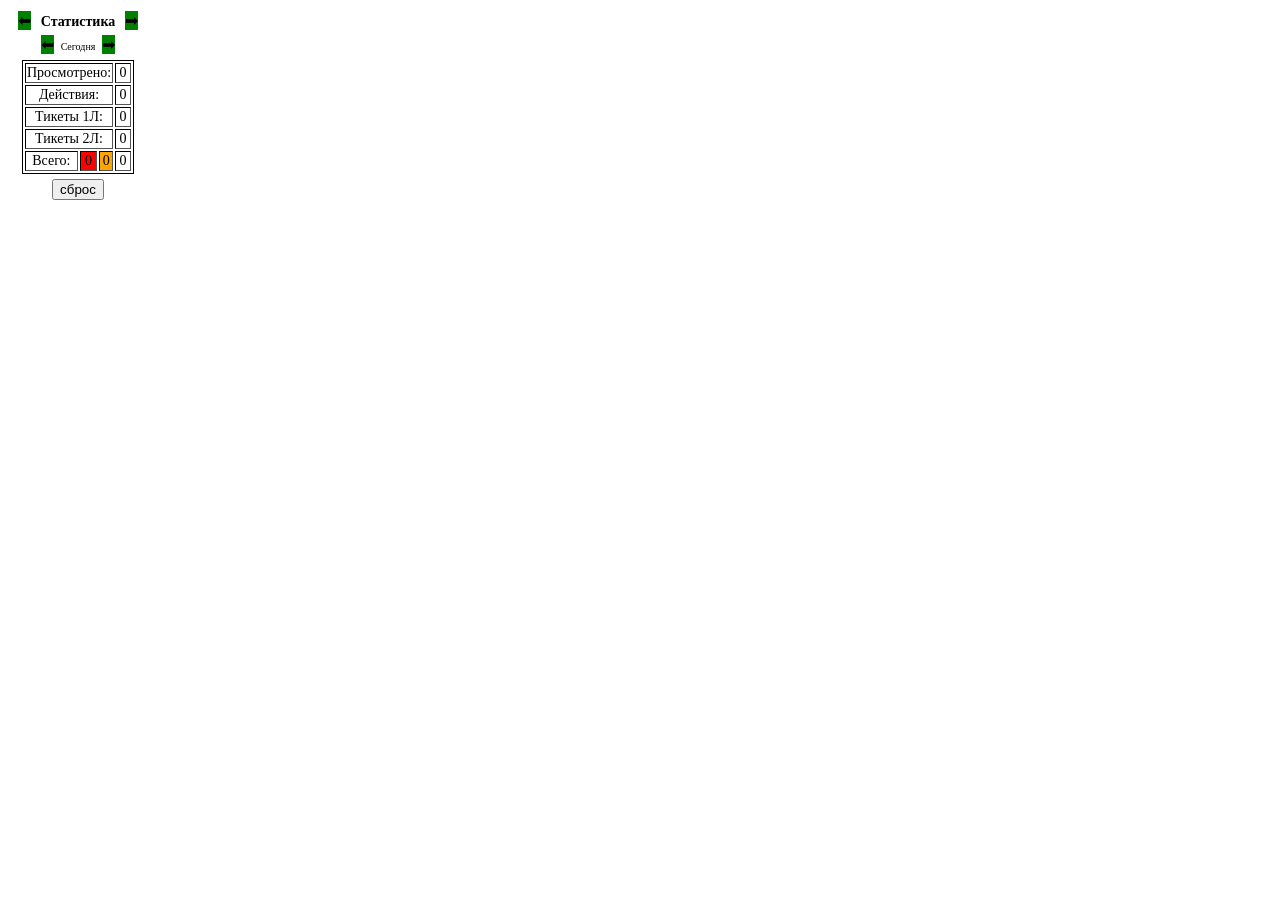
==== Skyeng Calc/popup.html @ 026a433e "Skyeng Calc Skyeng Calc Расширение" ====
<html style="height: 210px;">
	<head>
		<meta charset="utf-8">
		<style>
			.container {
				min-width: 140px; /* Минимальная ширина контейнера */
				height: 100px;
				float:left;
				text-align:center;
			}
			.test1 {
				display: inline-table;
				margin: 2%;
			}
			.vert{
				text-align:center;
				cursor: pointer;
				width: 5%;
			}
			.green{
				background-color:green;
			}
			.delete{
				background-color:red;
				cursor: pointer;
			}
			h3 {
				display: block;
				font-size: 1.17em;
				text-align: center;
				margin-top: 0%;
				margin-bottom: 2%;
				margin-left: 0;
				margin-right: 0;
				font-weight: bold;
			}
			table {
				border: 1px solid black;
				margin-bottom: 2%; 
				font-size: 14px;
			}
		</style>
		<script src="popup.js"></script>
	</head>
	<body class="container">
		<div id="menu_1">
			<span id="menu_left_1" class="test1 vert green">⬅</span>
			<span style="margin: 2%; font-weight: bold; font-size: 14px;">Статистика</span>
			<span id="menu_right_1" class="test1 vert green">➡</span>
		</div>
		<div id="menu_2" style="display: none">
			<span id="menu_left_2" class="test1 vert green">⬅</span>
			<span style="margin: 2%; font-weight: bold; font-size: 14px;">История</span>
			<span id="menu_right_2" class="test1 vert green">➡</span>
		</div>
		<span class="test1" id="history" style="display: none">
			<div id="history_menu0">
				<span id="hist0_left_1" class="vert green">⬅</span>
				<span style="text-align: center; margin: 0%; margin-bottom: 5%; font-size: 10px;">1 Линия</span>
				<span id="hist0_right_1" class="vert green">➡</span>
			</div>
			<div id="history_menu00" style="display: none">
				<span id="hist0_left_2" class="vert green">⬅</span>
				<span style="text-align: center; margin: 0%; margin-bottom: 5%; font-size: 10px;">2 Линия</span>
				<span id="hist0_right_2" class="vert green">➡</span>
			</div>
			<div id="history_menu1">
				<span id="hist1_left_1" class="vert green">⬅</span>
				<span style="text-align: center; margin: 0%; margin-bottom: 5%; font-size: 10px;">Cегодня</span>
				<span id="hist1_right_1" class="vert green">➡</span>
			</div>
			<div id="history_menu2" style="display: none">
				<span id="hist1_left_2" class="vert green">⬅</span>
				<span style="text-align: center; margin: 0%; margin-bottom: 5%; font-size: 10px;">Неделя</span>
				<span id="hist1_right_2" class="vert green">➡</span>
			</div>
			<div id="history_menu3" style="display: none">
				<span id="hist1_left_3" class="vert green">⬅</span>
				<span style="text-align: center; margin: 0%; margin-bottom: 5%; font-size: 10px;">Месяц</span>
				<span id="hist1_right_3" class="vert green">➡</span>
			</div>
			<div id="history_menu4" style="display: none">
					<span id="hist2_left_1" class="vert green">⬅</span>
					<span style="text-align: center; margin: 0%; margin-bottom: 5%; font-size: 10px;">Cегодня</span>
					<span id="hist2_right_1" class="vert green">➡</span>
				</div>
			<div id="history_menu5" style="display: none">
				<span id="hist2_left_2" class="vert green">⬅</span>
				<span style="text-align: center; margin: 0%; margin-bottom: 5%; font-size: 10px;">Неделя</span>
				<span id="hist2_right_2" class="vert green">➡</span>
			</div>
			<div id="history_menu6" style="display: none">
				<span id="hist2_left_3" class="vert green">⬅</span>
				<span style="text-align: center; margin: 0%; margin-bottom: 5%; font-size: 10px;">Месяц</span>
				<span id="hist2_right_3" class="vert green">➡</span>
			</div>
			<div style="margin-top: 5%;">
				<table border="1" id="history_table" style="text-align: center;">
						<tbody id="hist1_today" style="display: none;"></tbody>
						<tbody id="hist1_week" style="display: none;"></tbody>
						<tbody id="hist1_month" style="display: none;"></tbody>
						<tbody id="hist2_today" style="display: none;"></tbody>
						<tbody id="hist2_week" style="display: none;"></tbody>
						<tbody id="hist2_month" style="display: none;"></tbody>
				</table>
			</div>
		</span>
		<span id="block_1">
			<div>
				<span id="left_1" class="test1 vert green">⬅</span>
				<span style="text-align: center; margin: 0%; margin-bottom: 5%; font-size: 10px;">Cегодня</span>
				<span id="right_1" class="test1 vert green">➡</span>
			</div>
			<div class="test1">
				<table border="1" style="text-align: center;">
					<tbody>
						<tr><td colspan="3">Просмотрено: </td><td id="looked" style="min-width: 12px;">0</td></tr>
						<tr><td colspan="3">Действия: </td><td id="actions">0</td></tr>
						<tr><td colspan="3">Тикеты 1Л: </td><td id="first">0</td></tr>
						<tr><td colspan="3">Тикеты 2Л: </td><td id="second">0</td></tr>
						<tr>
							<td>Всего: </td>
							<td id="total_crit" style="background-color: red; min-width: 10px;">0</td>
							<td id="total_high" style="background-color: orange;">0</td>
							<td id="total">0</td>
						</tr>
					</tbody>
				</table>
			</div>
		</span>
		<span id="block_2" style="display: none;">
			<div>
				<span id="left_2" class="test1 vert green">⬅</span>
				<span style="text-align: center; margin: 0%; margin-bottom: 5%; font-size: 10px;">Неделя</span>
				<span id="right_2" class="test1 vert green">➡</span>
			</div>
			<div class="test1">
					<table border="1">
						<tbody>
							<tr><td colspan="3">Просмотрено: </td><td id="looked2" style="text-align: center; min-width: 12px;">0</td></tr>
							<tr><td colspan="3">Действия: </td><td id="actions2" style="text-align: center;">0</td></tr>
							<tr><td colspan="3">Тикеты 1Л: </td><td id="first2" style="text-align: center;">0</td></tr>
							<tr><td colspan="3">Тикеты 2Л: </td><td id="second2" style="text-align: center;">0</td></tr>
							<tr>
								<td>Всего: </td>
								<td id="total_crit2" style="background-color: red; text-align: center; min-width: 10px;">0</td>
								<td id="total_high2" style="background-color: orange; text-align: center;">0</td>
								<td id="total2" style="text-align: center;">0</td>
							</tr>
						</tbody>
					</table>
				</div>
		</span>
		<span id="block_3" style="display: none;">
			<div>
				<span id="left_3" class="test1 vert green">⬅</span>
				<span style="text-align: center; margin: 0%; margin-bottom: 5%; font-size: 10px;">Месяц</span>
				<span id="right_3" class="test1 vert green">➡</span>
			</div>
			<div class="test1">
				<table border="1">
					<tbody>
						<tr><td colspan="3">Просмотрено: </td><td id="looked3" style="text-align: center; min-width: 12px;">0</td></tr>
						<tr><td colspan="3">Действия: </td><td id="actions3" style="text-align: center;">0</td></tr>
						<tr><td colspan="3">Тикеты 1Л: </td><td id="first3" style="text-align: center;">0</td></tr>
						<tr><td colspan="3">Тикеты 2Л: </td><td id="second3" style="text-align: center;">0</td></tr>
						<tr>
							<td>Всего: </td>
							<td id="total_crit3" style="background-color: red; text-align: center; min-width: 10px;">0</td>
							<td id="total_high3" style="background-color: orange; text-align: center;">0</td>
							<td id="total3" style="text-align: center;">0</td>
						</tr>
					</tbody>
				</table>
			</div>
		</span>
		<div>
			<button id="reset_button" style="margin-bottom: 5%">сброс</button>
		</div>
	</body>
</html>
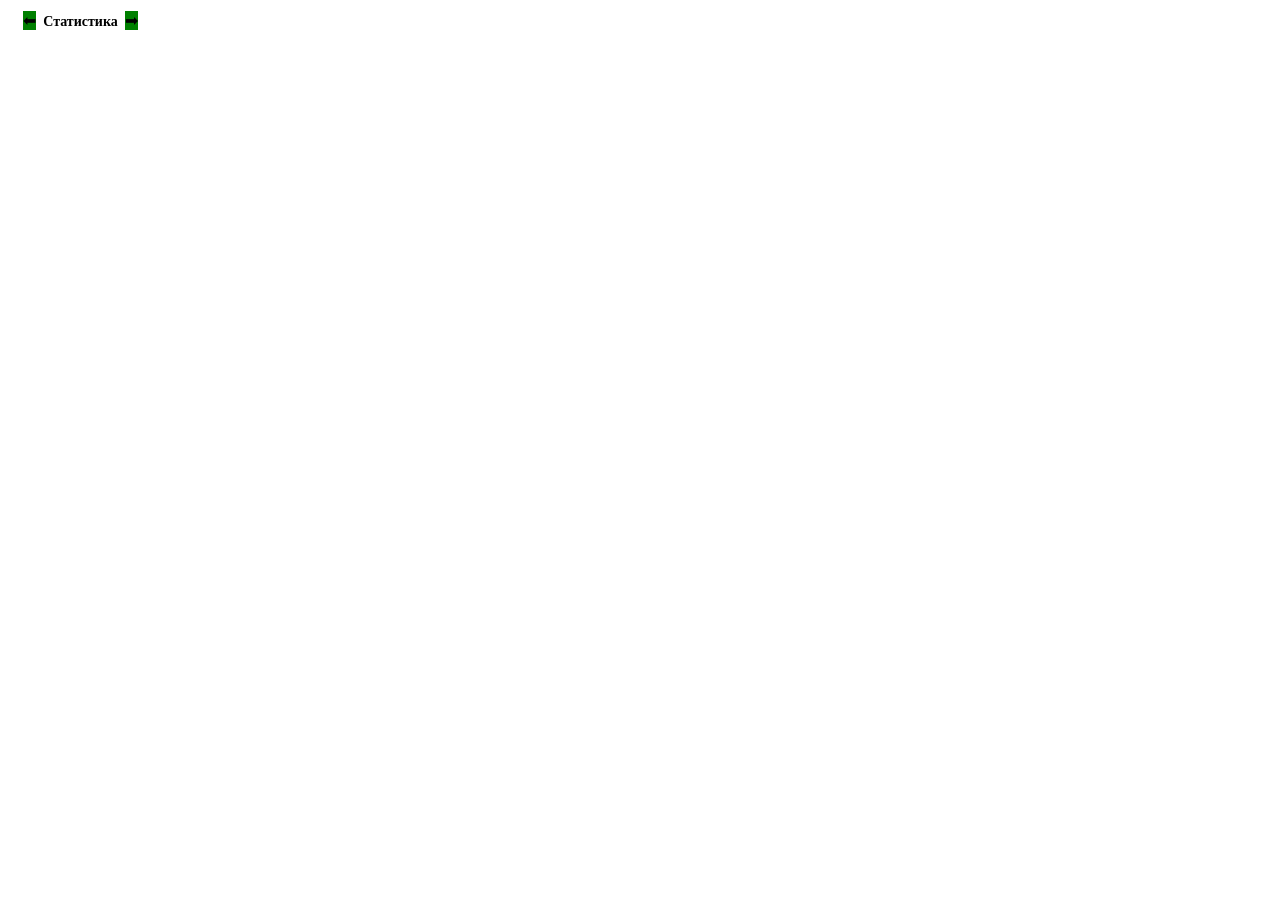
==== commit c15c3d1f: "v 1.3.7 1) Переписал логику и отображение PopUp 2) Добавил подсчет чатов 3) BAG FIX" ====
--- a/Skyeng Calc/popup.html
+++ b/Skyeng Calc/popup.html
@@ -1,181 +1,15 @@
-<html style="height: 210px;">
+<html style="height: 220px;">
 	<head>
 		<meta charset="utf-8">
-		<style>
-			.container {
-				min-width: 140px; /* Минимальная ширина контейнера */
-				height: 100px;
-				float:left;
-				text-align:center;
-			}
-			.test1 {
-				display: inline-table;
-				margin: 2%;
-			}
-			.vert{
-				text-align:center;
-				cursor: pointer;
-				width: 5%;
-			}
-			.green{
-				background-color:green;
-			}
-			.delete{
-				background-color:red;
-				cursor: pointer;
-			}
-			h3 {
-				display: block;
-				font-size: 1.17em;
-				text-align: center;
-				margin-top: 0%;
-				margin-bottom: 2%;
-				margin-left: 0;
-				margin-right: 0;
-				font-weight: bold;
-			}
-			table {
-				border: 1px solid black;
-				margin-bottom: 2%; 
-				font-size: 14px;
-			}
-		</style>
+		<link rel="stylesheet" href="popup.css" type="text/css">
 		<script src="popup.js"></script>
 	</head>
 	<body class="container">
-		<div id="menu_1">
-			<span id="menu_left_1" class="test1 vert green">⬅</span>
-			<span style="margin: 2%; font-weight: bold; font-size: 14px;">Статистика</span>
-			<span id="menu_right_1" class="test1 vert green">➡</span>
+		<div id="big_menu" class="unselectable">
+			<span class="button">⬅</span>
+			<span style="font-weight: bold; font-size: 14px;">Статистика</span>
+			<span class="button">➡</span>
 		</div>
-		<div id="menu_2" style="display: none">
-			<span id="menu_left_2" class="test1 vert green">⬅</span>
-			<span style="margin: 2%; font-weight: bold; font-size: 14px;">История</span>
-			<span id="menu_right_2" class="test1 vert green">➡</span>
-		</div>
-		<span class="test1" id="history" style="display: none">
-			<div id="history_menu0">
-				<span id="hist0_left_1" class="vert green">⬅</span>
-				<span style="text-align: center; margin: 0%; margin-bottom: 5%; font-size: 10px;">1 Линия</span>
-				<span id="hist0_right_1" class="vert green">➡</span>
-			</div>
-			<div id="history_menu00" style="display: none">
-				<span id="hist0_left_2" class="vert green">⬅</span>
-				<span style="text-align: center; margin: 0%; margin-bottom: 5%; font-size: 10px;">2 Линия</span>
-				<span id="hist0_right_2" class="vert green">➡</span>
-			</div>
-			<div id="history_menu1">
-				<span id="hist1_left_1" class="vert green">⬅</span>
-				<span style="text-align: center; margin: 0%; margin-bottom: 5%; font-size: 10px;">Cегодня</span>
-				<span id="hist1_right_1" class="vert green">➡</span>
-			</div>
-			<div id="history_menu2" style="display: none">
-				<span id="hist1_left_2" class="vert green">⬅</span>
-				<span style="text-align: center; margin: 0%; margin-bottom: 5%; font-size: 10px;">Неделя</span>
-				<span id="hist1_right_2" class="vert green">➡</span>
-			</div>
-			<div id="history_menu3" style="display: none">
-				<span id="hist1_left_3" class="vert green">⬅</span>
-				<span style="text-align: center; margin: 0%; margin-bottom: 5%; font-size: 10px;">Месяц</span>
-				<span id="hist1_right_3" class="vert green">➡</span>
-			</div>
-			<div id="history_menu4" style="display: none">
-					<span id="hist2_left_1" class="vert green">⬅</span>
-					<span style="text-align: center; margin: 0%; margin-bottom: 5%; font-size: 10px;">Cегодня</span>
-					<span id="hist2_right_1" class="vert green">➡</span>
-				</div>
-			<div id="history_menu5" style="display: none">
-				<span id="hist2_left_2" class="vert green">⬅</span>
-				<span style="text-align: center; margin: 0%; margin-bottom: 5%; font-size: 10px;">Неделя</span>
-				<span id="hist2_right_2" class="vert green">➡</span>
-			</div>
-			<div id="history_menu6" style="display: none">
-				<span id="hist2_left_3" class="vert green">⬅</span>
-				<span style="text-align: center; margin: 0%; margin-bottom: 5%; font-size: 10px;">Месяц</span>
-				<span id="hist2_right_3" class="vert green">➡</span>
-			</div>
-			<div style="margin-top: 5%;">
-				<table border="1" id="history_table" style="text-align: center;">
-						<tbody id="hist1_today" style="display: none;"></tbody>
-						<tbody id="hist1_week" style="display: none;"></tbody>
-						<tbody id="hist1_month" style="display: none;"></tbody>
-						<tbody id="hist2_today" style="display: none;"></tbody>
-						<tbody id="hist2_week" style="display: none;"></tbody>
-						<tbody id="hist2_month" style="display: none;"></tbody>
-				</table>
-			</div>
-		</span>
-		<span id="block_1">
-			<div>
-				<span id="left_1" class="test1 vert green">⬅</span>
-				<span style="text-align: center; margin: 0%; margin-bottom: 5%; font-size: 10px;">Cегодня</span>
-				<span id="right_1" class="test1 vert green">➡</span>
-			</div>
-			<div class="test1">
-				<table border="1" style="text-align: center;">
-					<tbody>
-						<tr><td colspan="3">Просмотрено: </td><td id="looked" style="min-width: 12px;">0</td></tr>
-						<tr><td colspan="3">Действия: </td><td id="actions">0</td></tr>
-						<tr><td colspan="3">Тикеты 1Л: </td><td id="first">0</td></tr>
-						<tr><td colspan="3">Тикеты 2Л: </td><td id="second">0</td></tr>
-						<tr>
-							<td>Всего: </td>
-							<td id="total_crit" style="background-color: red; min-width: 10px;">0</td>
-							<td id="total_high" style="background-color: orange;">0</td>
-							<td id="total">0</td>
-						</tr>
-					</tbody>
-				</table>
-			</div>
-		</span>
-		<span id="block_2" style="display: none;">
-			<div>
-				<span id="left_2" class="test1 vert green">⬅</span>
-				<span style="text-align: center; margin: 0%; margin-bottom: 5%; font-size: 10px;">Неделя</span>
-				<span id="right_2" class="test1 vert green">➡</span>
-			</div>
-			<div class="test1">
-					<table border="1">
-						<tbody>
-							<tr><td colspan="3">Просмотрено: </td><td id="looked2" style="text-align: center; min-width: 12px;">0</td></tr>
-							<tr><td colspan="3">Действия: </td><td id="actions2" style="text-align: center;">0</td></tr>
-							<tr><td colspan="3">Тикеты 1Л: </td><td id="first2" style="text-align: center;">0</td></tr>
-							<tr><td colspan="3">Тикеты 2Л: </td><td id="second2" style="text-align: center;">0</td></tr>
-							<tr>
-								<td>Всего: </td>
-								<td id="total_crit2" style="background-color: red; text-align: center; min-width: 10px;">0</td>
-								<td id="total_high2" style="background-color: orange; text-align: center;">0</td>
-								<td id="total2" style="text-align: center;">0</td>
-							</tr>
-						</tbody>
-					</table>
-				</div>
-		</span>
-		<span id="block_3" style="display: none;">
-			<div>
-				<span id="left_3" class="test1 vert green">⬅</span>
-				<span style="text-align: center; margin: 0%; margin-bottom: 5%; font-size: 10px;">Месяц</span>
-				<span id="right_3" class="test1 vert green">➡</span>
-			</div>
-			<div class="test1">
-				<table border="1">
-					<tbody>
-						<tr><td colspan="3">Просмотрено: </td><td id="looked3" style="text-align: center; min-width: 12px;">0</td></tr>
-						<tr><td colspan="3">Действия: </td><td id="actions3" style="text-align: center;">0</td></tr>
-						<tr><td colspan="3">Тикеты 1Л: </td><td id="first3" style="text-align: center;">0</td></tr>
-						<tr><td colspan="3">Тикеты 2Л: </td><td id="second3" style="text-align: center;">0</td></tr>
-						<tr>
-							<td>Всего: </td>
-							<td id="total_crit3" style="background-color: red; text-align: center; min-width: 10px;">0</td>
-							<td id="total_high3" style="background-color: orange; text-align: center;">0</td>
-							<td id="total3" style="text-align: center;">0</td>
-						</tr>
-					</tbody>
-				</table>
-			</div>
-		</span>
-		<div>
-			<button id="reset_button" style="margin-bottom: 5%">сброс</button>
-		</div>
+		<div id="big_edit"></div>
 	</body>
 </html>
--- a/Skyeng Calc/popup.css
+++ b/Skyeng Calc/popup.css
@@ -0,0 +1,54 @@
+.container {
+    min-width: 140px;
+    height: 100px;
+    float:left;
+    text-align:center;
+}
+.button {
+    display: inline-table;
+    margin: 2%;
+    text-align:center;
+    cursor: pointer;
+    width: 5%;
+    background-color:green;
+}
+h3 {
+    display: block;
+    font-size: 1.17em;
+    text-align: center;
+    margin-top: 0%;
+    margin-bottom: 2%;
+    margin-left: 0;
+    margin-right: 0;
+    font-weight: bold;
+}
+table {
+    text-align: center;
+    font-size: 14px;
+    display: inline-table;
+    margin: 5%;
+}
+.delete{
+    background-color:red;
+    cursor: pointer;
+}
+#big_menu, #small_menu {
+    text-align: center;
+}
+#reset_button {
+    margin-bottom: 5%;
+}
+#total_crit, #total_crit2 {
+    background-color: red;
+}
+#total_high {
+    background-color: orange;
+}
+#big_menu, #medium_menu, #small_menu {
+    -webkit-touch-callout: none; /* iOS Safari */
+    -webkit-user-select: none;   /* Chrome/Safari/Opera */
+    -khtml-user-select: none;    /* Konqueror */
+    -moz-user-select: none;      /* Firefox */
+    -ms-user-select: none;       /* Internet Explorer/Edge */
+    user-select: none;           /* Non-prefixed version, currently not supported by any browser */
+  }
